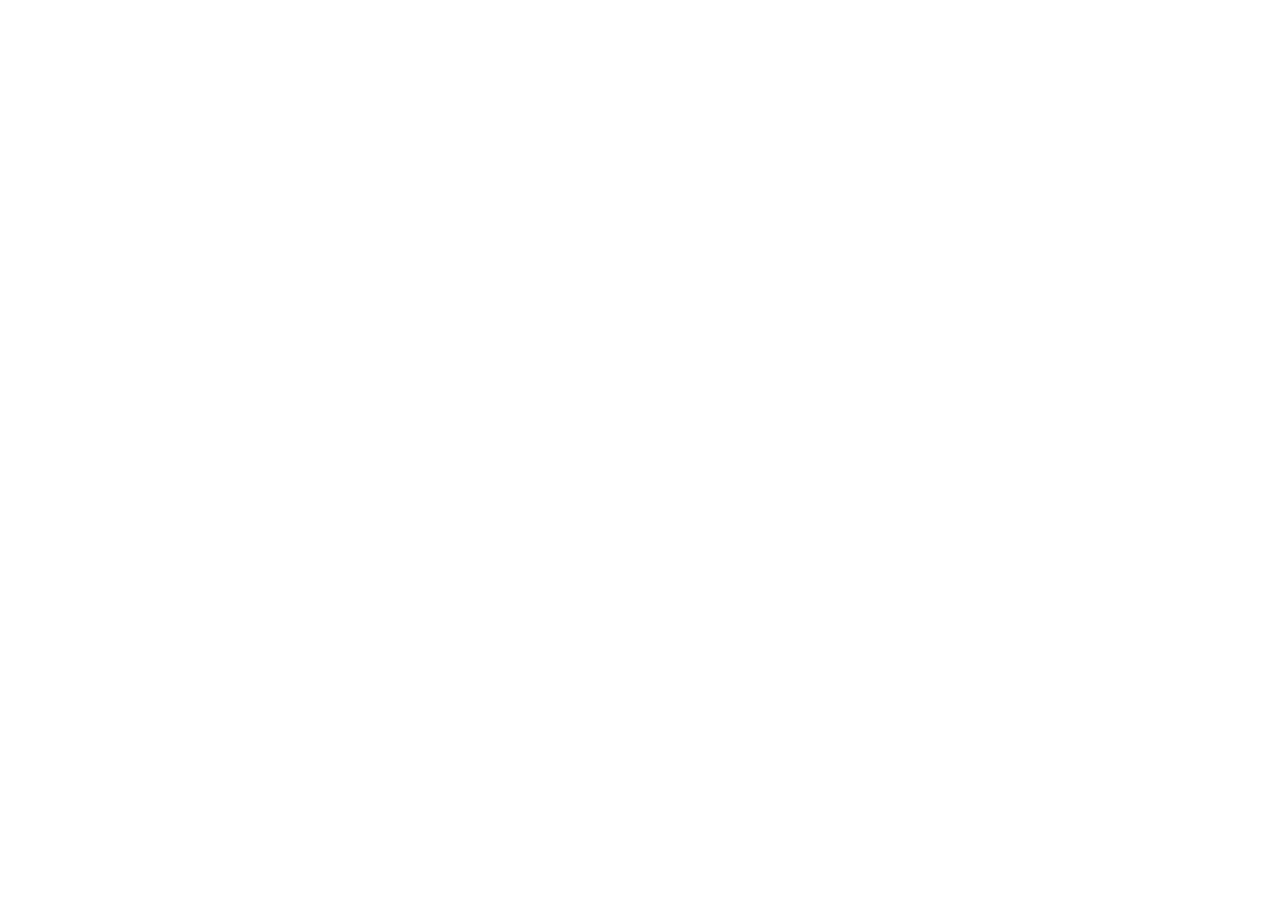
==== js/index.html @ 10219d57 "MySite開発開始" ====
<!DOCTYPE html>
<html lang="en">
<head>
    <meta charset="UTF-8">
    <meta name="viewport" content="width=device-width, initial-scale=1.0">
    <title>Document</title>
</head>
<body>
    <h1></h1>
</body>
</html>
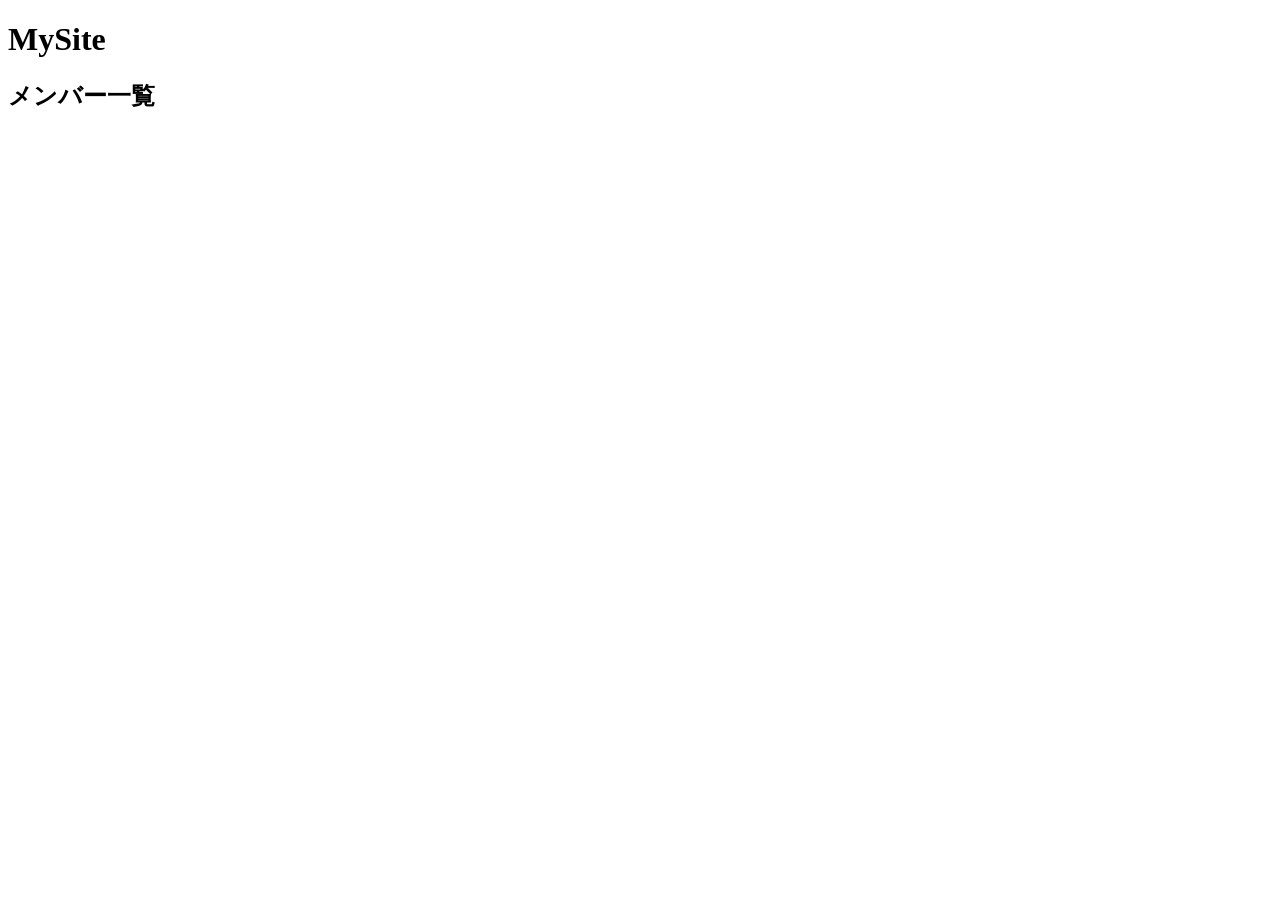
==== commit 1202faa9: "indexのメンバー一覧開発開始" ====
--- a/js/index.html
+++ b/js/index.html
@@ -6,6 +6,8 @@
     <title>Document</title>
 </head>
 <body>
-    <h1></h1>
+    <h1>MySite</h1>
+    <h2>メンバー一覧</h2>
+    <script src="js/script"> </script>
 </body>
 </html>
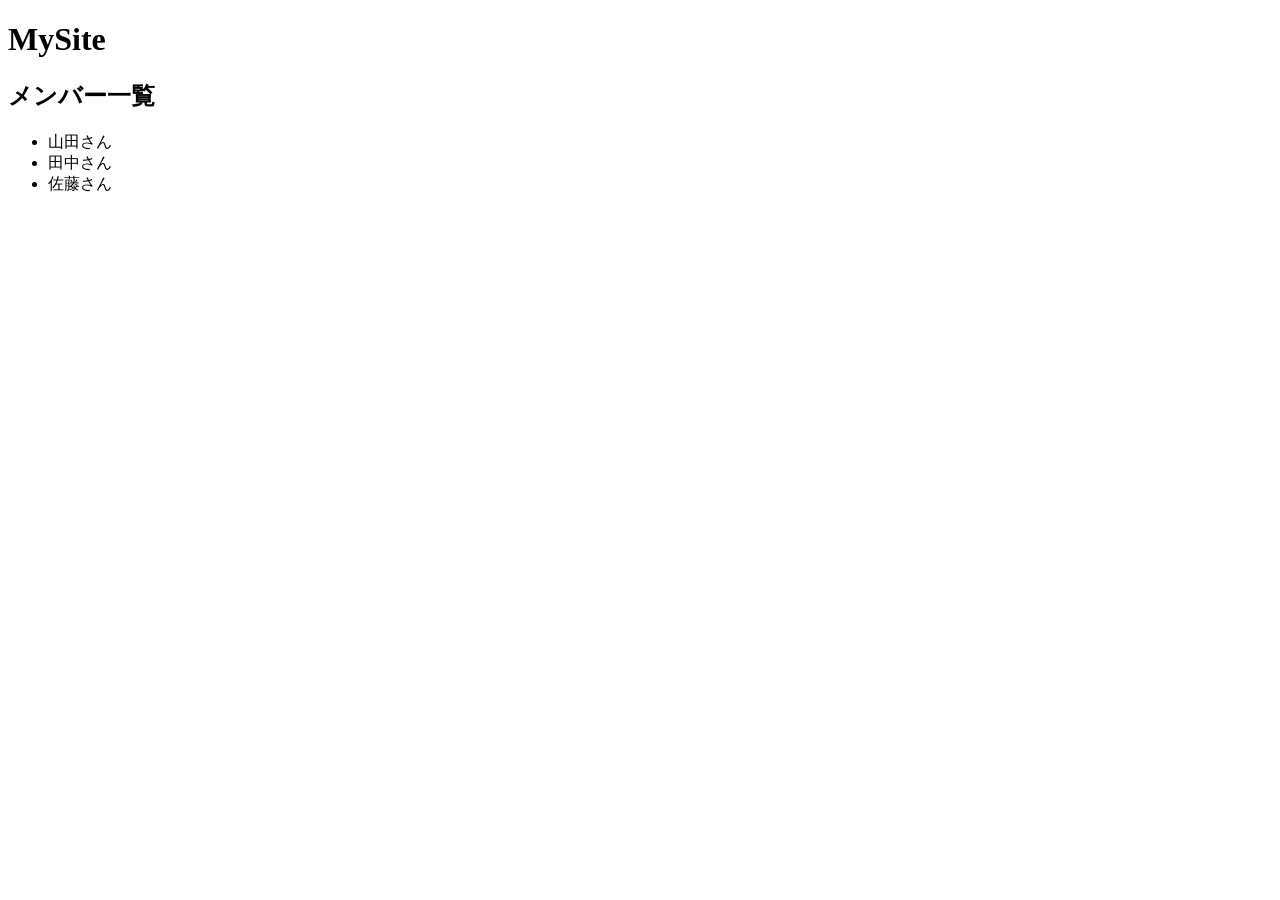
==== commit 8dc6aa6f: "ダミーメンバー表示作成" ====
--- a/js/index.html
+++ b/js/index.html
@@ -8,6 +8,11 @@
 <body>
     <h1>MySite</h1>
     <h2>メンバー一覧</h2>
-    <script src="js/script"> </script>
+    <ul>
+        <li>山田さん</li>
+        <li>田中さん</li>
+        <li>佐藤さん</li>
+    </ul>
+    <script src="js/script.js"> </script>
 </body>
 </html>
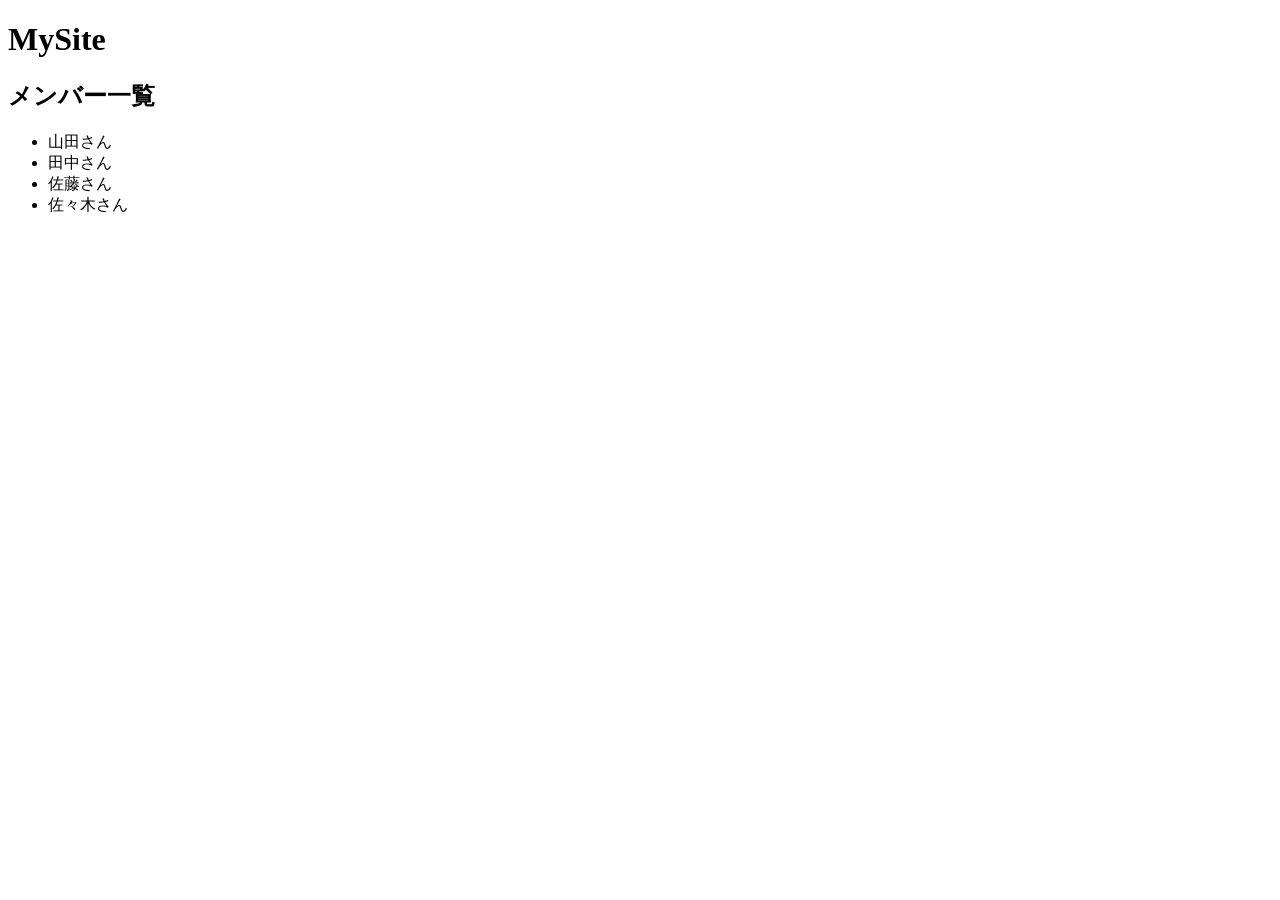
==== commit e1ad1db6: "メンバー追加" ====
--- a/js/index.html
+++ b/js/index.html
@@ -12,6 +12,7 @@
         <li>山田さん</li>
         <li>田中さん</li>
         <li>佐藤さん</li>
+        <li>佐々木さん</li>
     </ul>
     <script src="js/script.js"> </script>
 </body>
